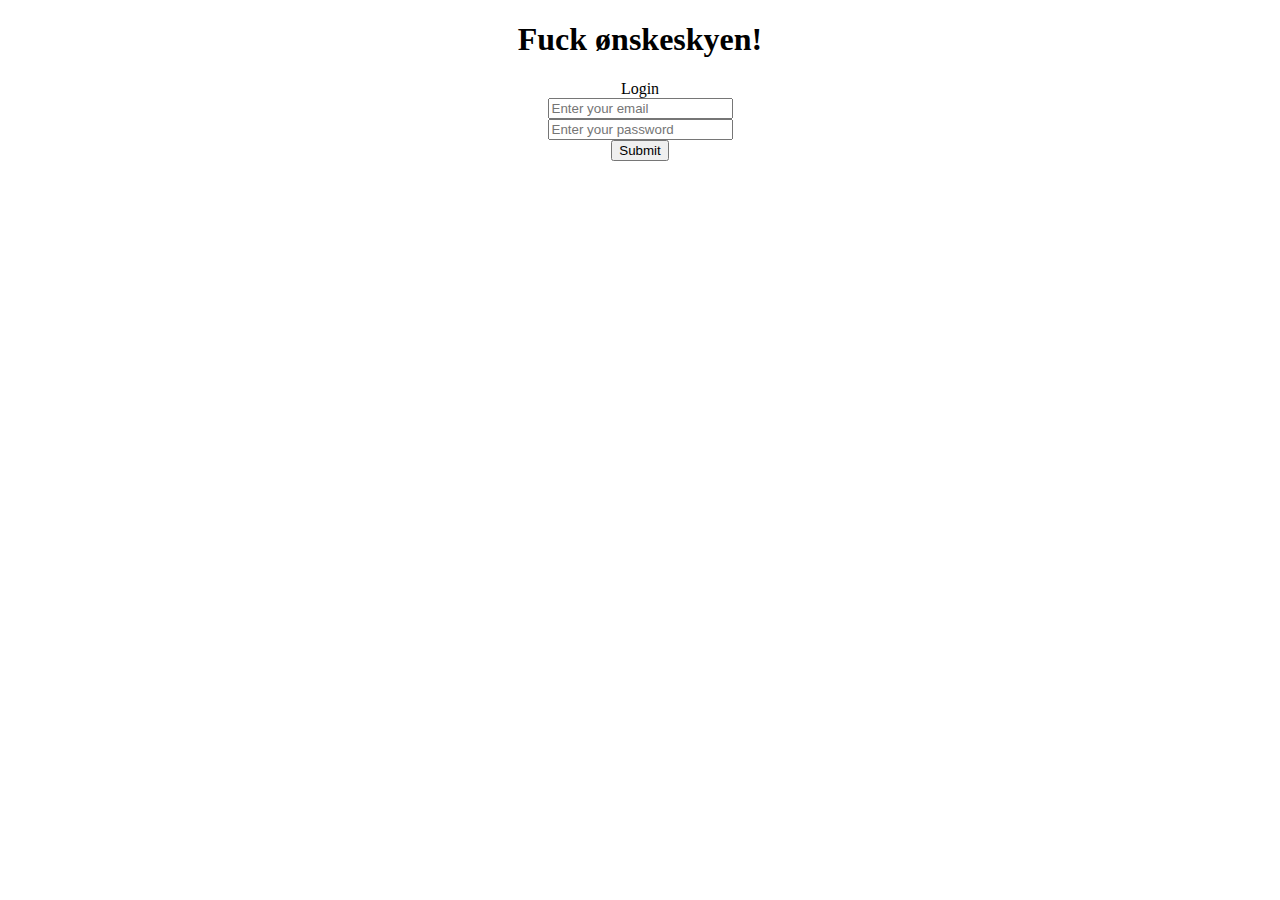
==== src/main/resources/templates/index.html @ da0ebc0a "password html update" ====
<!DOCTYPE html>
<html lang="en">
<head>
    <meta name="viewport" content="width=device-width, initial-scale=1.0">
    <meta charset="UTF-8">
    <title>Title</title>
    <link href="https://cdn.jsdelivr.net/npm/bootstrap@5.1.3/dist/css/bootstrap.min.css" rel="stylesheetindex"
          integrity="sha384-1BmE4kWBq78iYhFldvKuhfTAU6auU8tT94WrHftjDbrCEXSU1oBoqyl2QvZ6jIW3" crossorigin="anonymous">
    <link rel="stylesheet" href="stylesheetindex.css">
</head>
<body>
<center>
<div class="container" id="boks">
    <title>Redirection</title>
    <h1 id="blinkfuck">Fuck ønskeskyen! </h1>


    <div class="card">

            <form action="/static" method="post">

                <label type="login">Login</label> <br>
            <input type="text" name="email" placeholder="Enter your email"
                   pattern="^([a-zA-Z0-9_\-\.]+)@((\[[0-9]{1,3}\.[0-9]{1,3}\.[0-9]{1,3}\.)|(([a-zA-Z0-9\-]+\.)+))([a-zA-Z]{2,4}|[0-9]{1,3})(\]?)$"
                   oninvalid="this.setCustomValidity('Invalid email: @ or . is missing')"
                   onkeyup="setCustomValidity('')"> <br>
            <input type="password" name="email" placeholder="Enter your password"> <br>
            <button type="submit">Submit</button>
            <br>
            </form>
        </div>

    <script type="text/javascript">
        var blink =
            document.getElementById('blinkfuck');

        setInterval(function () {
            blink.style.opacity =
                (blink.style.opacity == 0 ? 1 : 0);
        }, 1500);
    </script>


</div>
</center>
</body>
</html>
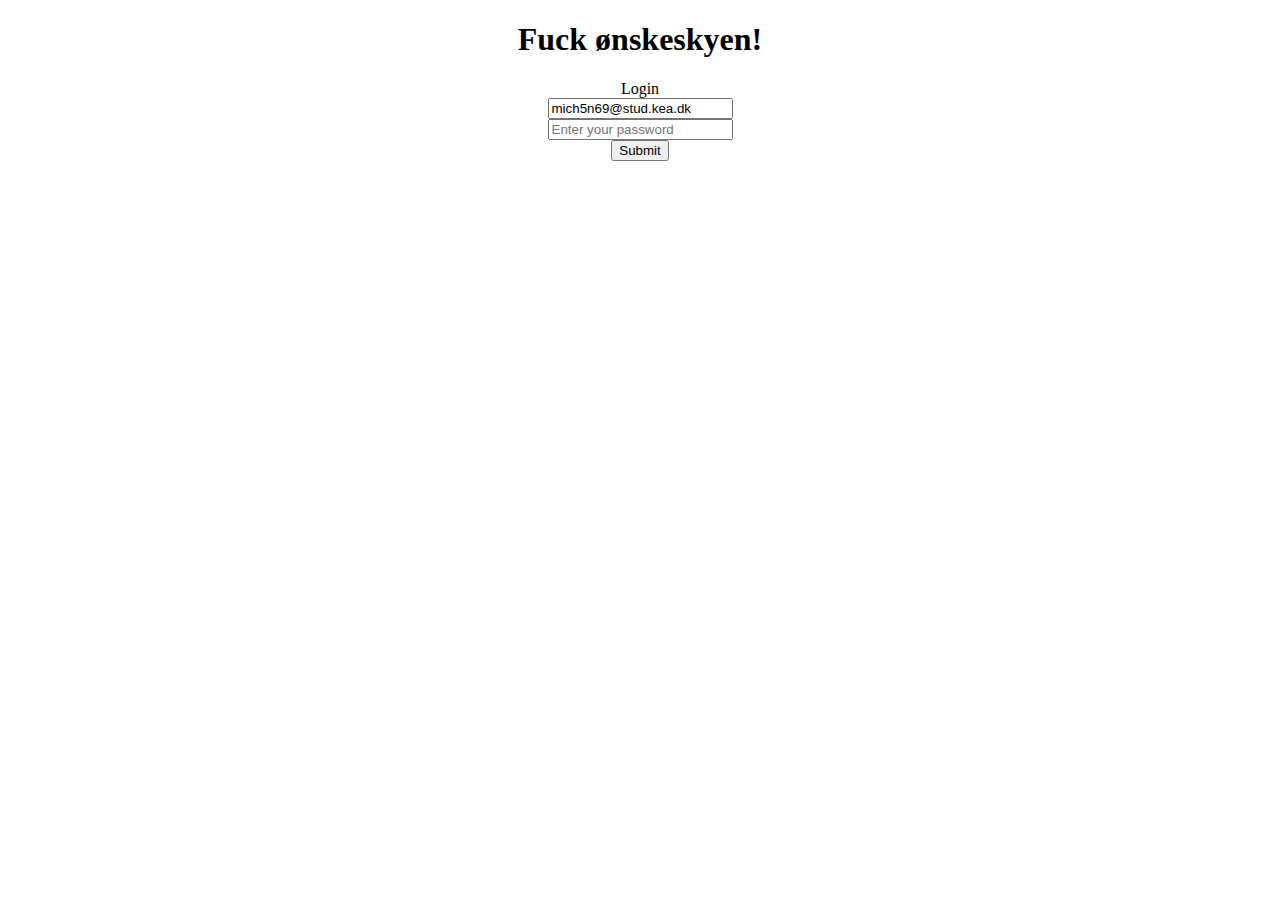
==== commit e8875c07: "login feature added" ====
--- a/src/main/resources/templates/index.html
+++ b/src/main/resources/templates/index.html
@@ -17,14 +17,14 @@
 
     <div class="card">
 
-            <form action="/static" method="post">
+            <form action="/login" method="post">
 
                 <label type="login">Login</label> <br>
-            <input type="text" name="email" placeholder="Enter your email"
+            <input value="mich5n69@stud.kea.dk" type="text" name="email" placeholder="Enter your email"
                    pattern="^([a-zA-Z0-9_\-\.]+)@((\[[0-9]{1,3}\.[0-9]{1,3}\.[0-9]{1,3}\.)|(([a-zA-Z0-9\-]+\.)+))([a-zA-Z]{2,4}|[0-9]{1,3})(\]?)$"
                    oninvalid="this.setCustomValidity('Invalid email: @ or . is missing')"
                    onkeyup="setCustomValidity('')"> <br>
-            <input type="password" name="email" placeholder="Enter your password"> <br>
+            <input type="password" name="password" placeholder="Enter your password"> <br>
             <button type="submit">Submit</button>
             <br>
             </form>
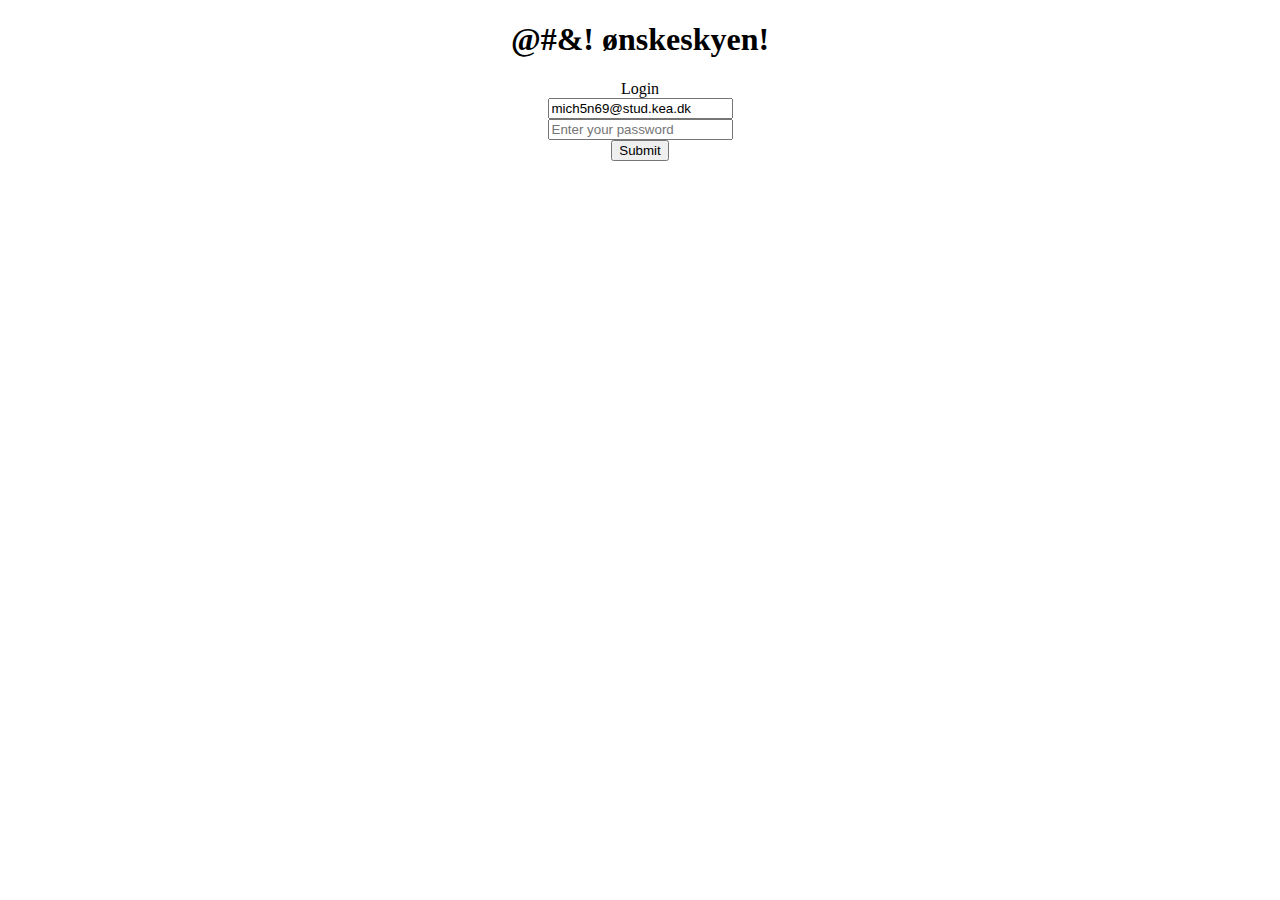
==== commit 42865fa9: "Cornhub" ====
--- a/src/main/resources/templates/index.html
+++ b/src/main/resources/templates/index.html
@@ -4,44 +4,49 @@
     <meta name="viewport" content="width=device-width, initial-scale=1.0">
     <meta charset="UTF-8">
     <title>Title</title>
-    <link href="https://cdn.jsdelivr.net/npm/bootstrap@5.1.3/dist/css/bootstrap.min.css" rel="stylesheetindex"
+    <link href="https://cdn.jsdelivr.net/npm/bootstrap@5.1.3/dist/css/bootstrap.min.css" rel="stylesheet"
           integrity="sha384-1BmE4kWBq78iYhFldvKuhfTAU6auU8tT94WrHftjDbrCEXSU1oBoqyl2QvZ6jIW3" crossorigin="anonymous">
     <link rel="stylesheet" href="stylesheetindex.css">
+
 </head>
 <body>
+<audio autoplay src="Song.mp3" type="audio/mpeg"></audio>
 <center>
-<div class="container" id="boks">
-    <title>Redirection</title>
-    <h1 id="blinkfuck">Fuck ønskeskyen! </h1>
+    <div class="container" id="boks">
+        <title>Redirection</title>
+        <h1 id="blinkfuck">@#&! ønskeskyen! </h1>
 
 
-    <div class="card">
 
-            <form action="/login" method="post">
+        <div class="card">
+
+            <form action="/wishlist" method="post">
+
+                <!--TO DO!!! TILFØJ jQuery så man bare kan taste ind i input feltet med det samme!-->
 
                 <label type="login">Login</label> <br>
-            <input value="mich5n69@stud.kea.dk" type="text" name="email" placeholder="Enter your email"
-                   pattern="^([a-zA-Z0-9_\-\.]+)@((\[[0-9]{1,3}\.[0-9]{1,3}\.[0-9]{1,3}\.)|(([a-zA-Z0-9\-]+\.)+))([a-zA-Z]{2,4}|[0-9]{1,3})(\]?)$"
-                   oninvalid="this.setCustomValidity('Invalid email: @ or . is missing')"
-                   onkeyup="setCustomValidity('')"> <br>
-            <input type="password" name="password" placeholder="Enter your password"> <br>
-            <button type="submit">Submit</button>
-            <br>
+                <input value="mich5n69@stud.kea.dk" type="text" name="email" placeholder="Enter your email"
+                       pattern="^([a-zA-Z0-9_\-\.]+)@((\[[0-9]{1,3}\.[0-9]{1,3}\.[0-9]{1,3}\.)|(([a-zA-Z0-9\-]+\.)+))([a-zA-Z]{2,4}|[0-9]{1,3})(\]?)$"
+                       oninvalid="this.setCustomValidity('Invalid email: @ or . is missing')"
+                       onkeyup="setCustomValidity('')"> <br>
+                <input type="password" name="password" placeholder="Enter your password"> <br>
+                <button type="submit">Submit</button>
+                <br>
             </form>
         </div>
 
-    <script type="text/javascript">
-        var blink =
-            document.getElementById('blinkfuck');
+        <script type="text/javascript">
+            var blink =
+                document.getElementById('blinkfuck');
 
-        setInterval(function () {
-            blink.style.opacity =
-                (blink.style.opacity == 0 ? 1 : 0);
-        }, 1500);
-    </script>
+            setInterval(function () {
+                blink.style.opacity =
+                    (blink.style.opacity == 0 ? 1 : 0);
+            }, 1500);
+        </script>
 
 
-</div>
+    </div>
 </center>
 </body>
 </html>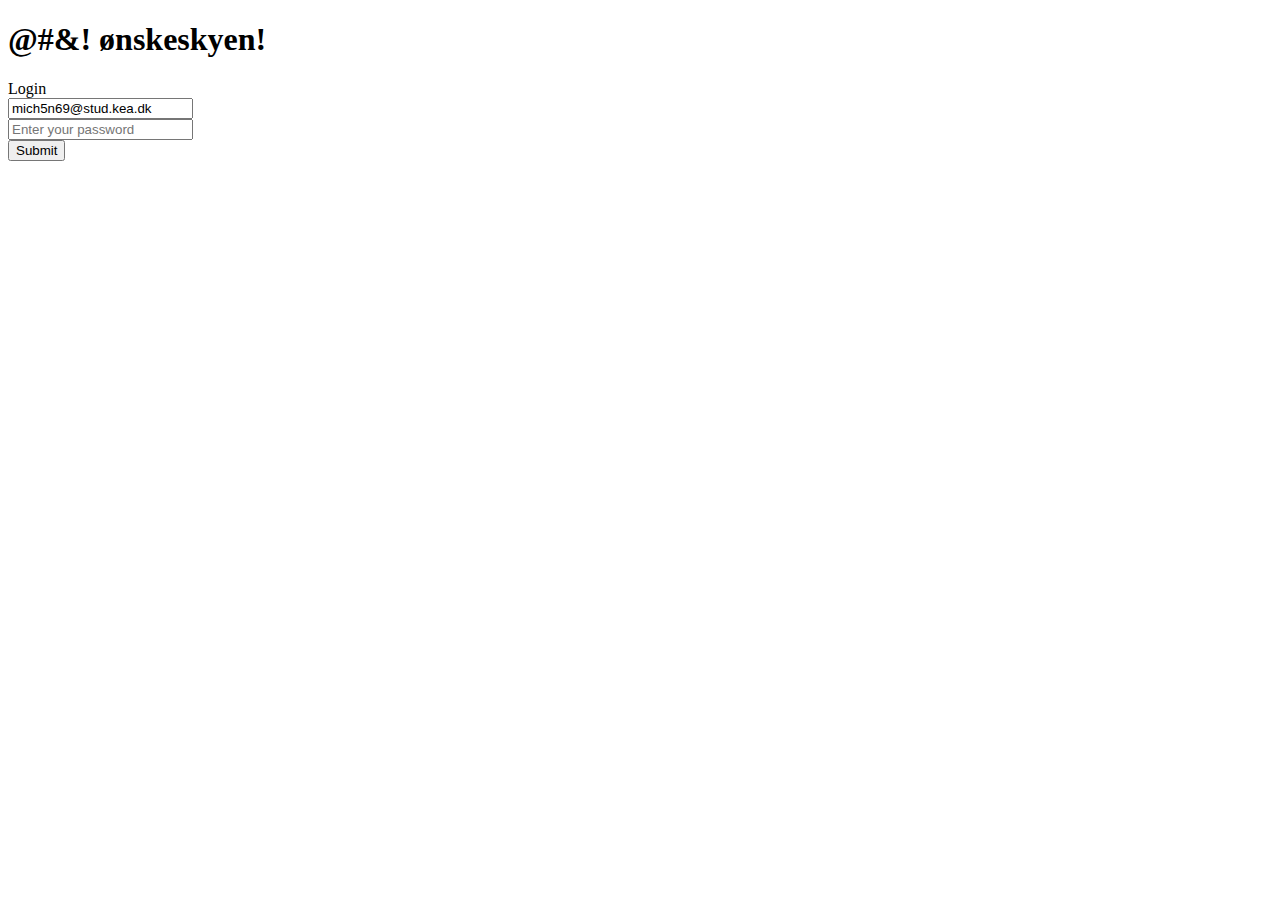
==== commit 72a19417: "might fix it again" ====
--- a/src/main/resources/templates/index.html
+++ b/src/main/resources/templates/index.html
@@ -11,7 +11,6 @@
 </head>
 <body>
 <audio autoplay src="Song.mp3" type="audio/mpeg"></audio>
-<center>
     <div class="container" id="boks">
         <title>Redirection</title>
         <h1 id="blinkfuck">@#&! ønskeskyen! </h1>
@@ -30,7 +29,7 @@
                        oninvalid="this.setCustomValidity('Invalid email: @ or . is missing')"
                        onkeyup="setCustomValidity('')"> <br>
                 <input type="password" name="password" placeholder="Enter your password"> <br>
-                <button type="submit">Submit</button>
+                <button id="submit" type="submit" class="btn btn-primary btn-lg">Submit</button>
                 <br>
             </form>
         </div>
@@ -47,6 +46,5 @@
 
 
     </div>
-</center>
 </body>
 </html>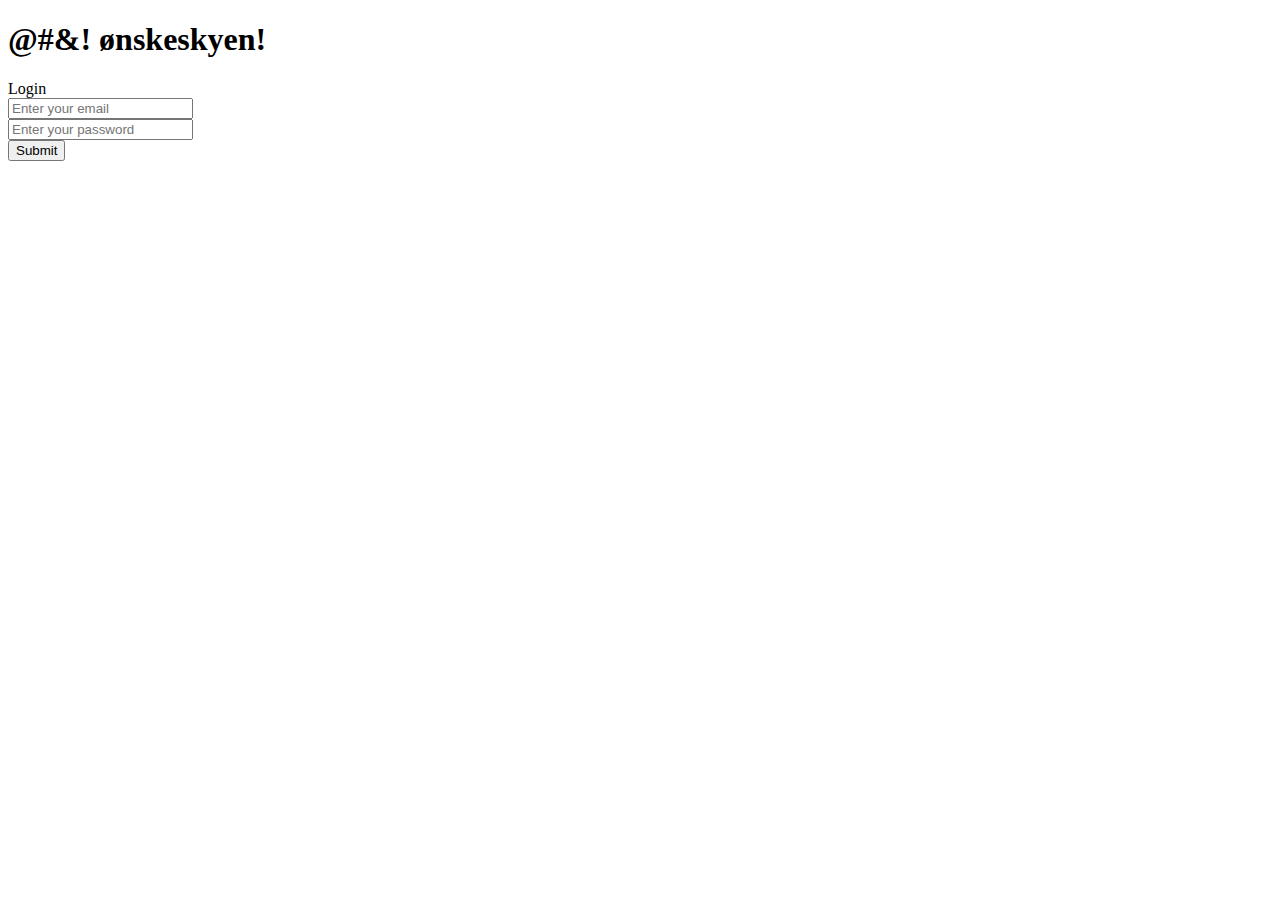
==== commit 7d7eca92: "login" ====
--- a/src/main/resources/templates/index.html
+++ b/src/main/resources/templates/index.html
@@ -24,7 +24,7 @@
                 <!--TO DO!!! TILFØJ jQuery så man bare kan taste ind i input feltet med det samme!-->
 
                 <label type="login">Login</label> <br>
-                <input value="mich5n69@stud.kea.dk" type="text" name="email" placeholder="Enter your email"
+                <input type="text" name="email" placeholder="Enter your email"
                        pattern="^([a-zA-Z0-9_\-\.]+)@((\[[0-9]{1,3}\.[0-9]{1,3}\.[0-9]{1,3}\.)|(([a-zA-Z0-9\-]+\.)+))([a-zA-Z]{2,4}|[0-9]{1,3})(\]?)$"
                        oninvalid="this.setCustomValidity('Invalid email: @ or . is missing')"
                        onkeyup="setCustomValidity('')"> <br>
@@ -33,6 +33,7 @@
                 <br>
             </form>
         </div>
+
 
         <script type="text/javascript">
             var blink =
